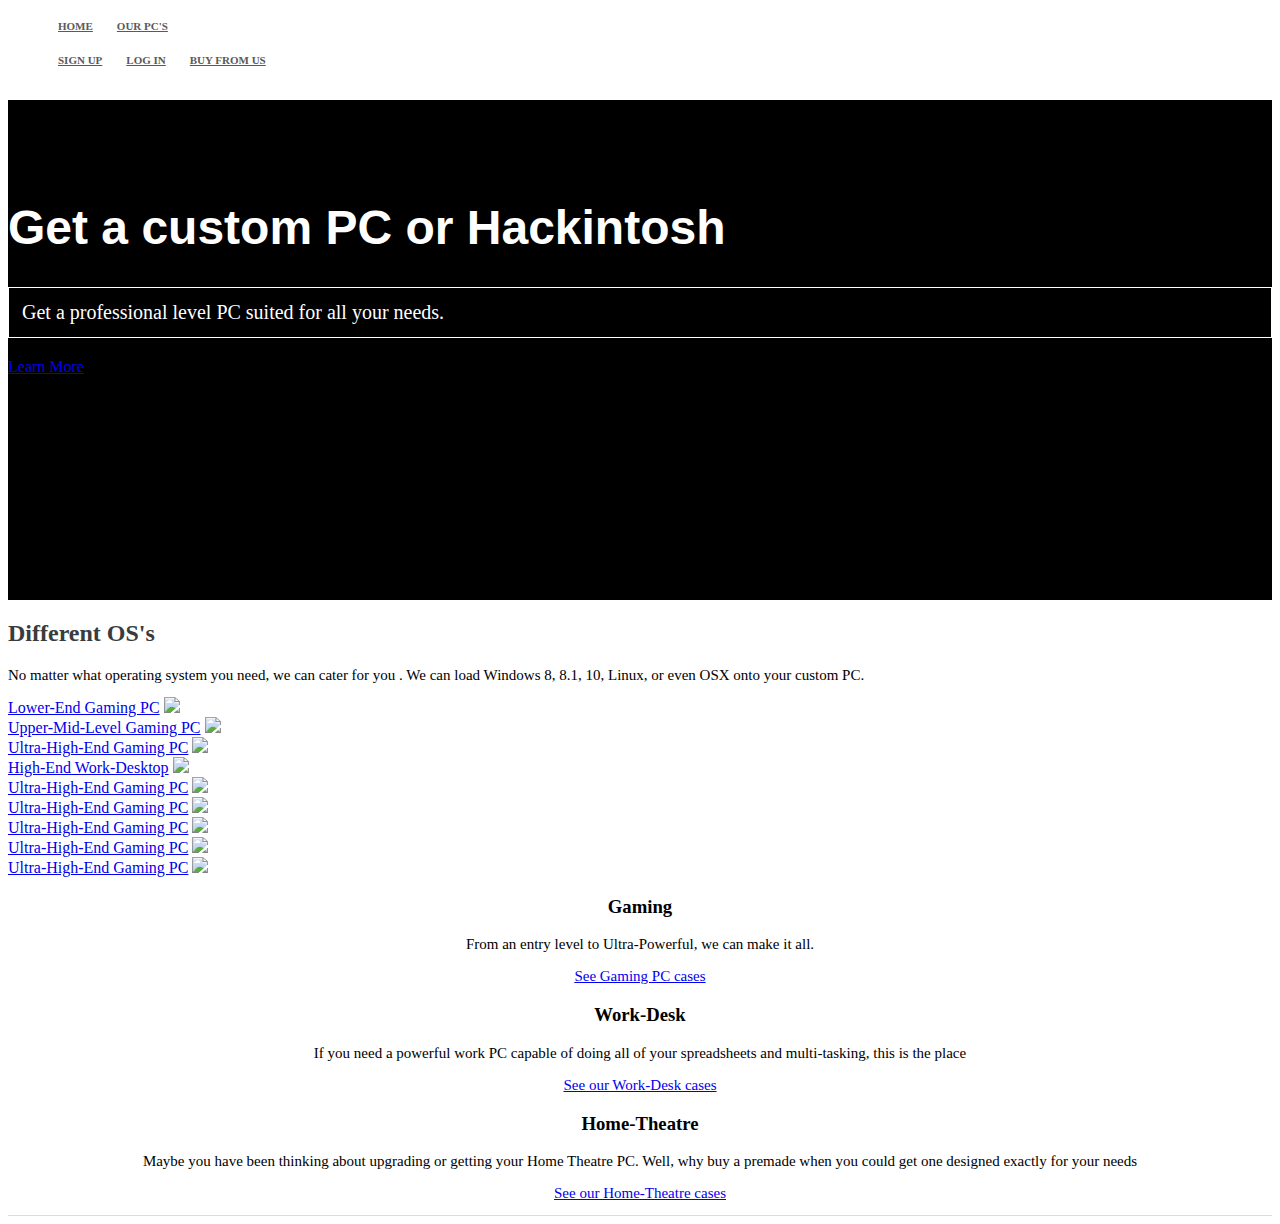
==== browse.html @ 04e6db32 "Update browse.html" ====
<!DOCTYPE html>
<html>
	<head>
		<link href="http://s3.amazonaws.com/codecademy-content/courses/ltp/css/shift.css" rel="stylesheet">
		<link rel="stylesheet" href="http://s3.amazonaws.com/codecademy-content/courses/ltp/css/bootstrap.css">
		<link rel="stylesheet" href="style.css">
		    
	</head>

	<body>
		<div class="nav">
			<div class="container">
				<ul class="pull-left">
					<li><a href="index.html">home</a></li>
					<li><a href="OURPC'SPage.html">our pc's</a></li>
				</ul>
				<ul class="pull-right">
					<li><a href="#">Sign Up</a></li>
					<li><a href="#">Log In</a></li>
					<li><a href="#">Buy From Us</a></li>
				</ul>
			</div>
		</div>
		
		<div class="jumbotron">
			<div class="container">
				<h1>Get a custom PC or Hackintosh</h1>
				<p>Get a professional level PC suited for all your needs.</p>
				<a href="#">Learn More</a>
			</div>
		</div> 
		<div class="neighborhood-guides">
			<div class="container">
				<h2>Different OS's</h2>
				<p>No matter what operating system you need, we can cater for you . We can load Windows 8, 8.1, 10, Linux, or even OSX onto your custom PC.</p>
				   
				<div class="row">
					<div class="col-md-4">
						<div class="thumbnail">
                          <a href="http://pcpartpicker.com/p/VG8fZL">Lower-End Gaming PC</a>	
                          <img src="http://s24.postimg.org/rsqjocbyt/Screen_shot_2015_07_15_at_9_27_33_AM.png">
						</div>
					</div>
				
					<div class="col-md-4">
						<div class="thumbnail">
                          <a href="http://pcpartpicker.com/p/XT9krH">Upper-Mid-Level Gaming PC</a>	
                          <img src="http://s29.postimg.org/okjd2pmh3/Screen_shot_2015_07_15_at_8_55_19_AM.png" />
						</div>
					</div>
		
					
					<div class="col-md-4">
						<div class="thumbnail">
                          <a href="http://pcpartpicker.com/p/VmMjD3">Ultra-High-End Gaming PC</a>	
                          <img src="http://s2.postimg.org/4z9tobwyh/Screen_shot_2015_07_15_at_9_41_25_AM.png">
						</div>
			</div>
			<div class="row">			
						<div class="col-md-4">			
						<div class="thumbnail">
                          <a href="http://pcpartpicker.com/p/F9Y4Vn">High-End Work-Desktop</a>	
                          <img src="http://s9.postimg.org/utdn866fz/Screen_shot_2015_07_16_at_9_08_10_AM.png">
						</div>
						
						<div class="col-md-4">
						<div class="thumbnail">
                          <a href="http://pcpartpicker.com/p/VmMjD3">Ultra-High-End Gaming PC</a>	
                          <img src="http://s2.postimg.org/4z9tobwyh/Screen_shot_2015_07_15_at_9_41_25_AM.png">
						</div>
						
						<div class="col-md-4">
						<div class="thumbnail">
                          <a href="http://pcpartpicker.com/p/VmMjD3">Ultra-High-End Gaming PC</a>	
                          <img src="http://s2.postimg.org/4z9tobwyh/Screen_shot_2015_07_15_at_9_41_25_AM.png">
						</div>
			</div>			
			<div class="row">		
						<div class="col-md-4">
						<div class="thumbnail">
                          <a href="http://pcpartpicker.com/p/VmMjD3">Ultra-High-End Gaming PC</a>	
                          <img src="http://s2.postimg.org/4z9tobwyh/Screen_shot_2015_07_15_at_9_41_25_AM.png">
						</div>
						
						
						<div class="col-md-4">
						<div class="thumbnail">
                          <a href="http://pcpartpicker.com/p/VmMjD3">Ultra-High-End Gaming PC</a>	
                          <img src="http://s2.postimg.org/4z9tobwyh/Screen_shot_2015_07_15_at_9_41_25_AM.png">
                          
                          
                          			<div class="col-md-4">
						<div class="thumbnail">
                          <a href="http://pcpartpicker.com/p/VmMjD3">Ultra-High-End Gaming PC</a>	
                          <img src="http://s2.postimg.org/4z9tobwyh/Screen_shot_2015_07_15_at_9_41_25_AM.png">
                          
                          </div>
						</div>
					</div>
				</div>
			</div>
		</div>
		<div class="row">
		<div class="row">
			<div class="col-md-12" style="text-align: center;">
				<h3>Gaming</h3>
				<p>From an entry level to Ultra-Powerful, we can make it all.</p>
				<p><a href="#">See Gaming PC cases</a></p>
			</div>
		</div>	
		<div class="row">
			<div class="col-md-12" style="text-align: center;">
				<h3>Work-Desk</h3>
				<p>If you need a powerful work PC capable of doing all of your spreadsheets and multi-tasking, this is the place</p>
				<p><a href="#">See our Work-Desk cases</a></p>
			</div>
		</div>
		<div class="row">	
			<div class="col-md-12" style="text-align: center;">
				<h3>Home-Theatre</h3>
				<p>Maybe you have been thinking about upgrading or getting your Home Theatre PC. Well, why buy a premade when you could get one designed exactly for your needs </p>
				<p><a href="#">See our Home-Theatre cases</a></p>
			</div>
		</div>
				
		</div>
		
	</body>
</html>
---- style.css ----
.nav a {
  color: #5a5a5a;
  font-size: 11px;
  font-weight: bold;
  padding: 14px 10px;
  text-transform: uppercase;
}

.nav li {
  display: inline;
}

.jumbotron {
  background-color: black;
  height: 500px;
  background-repeat: no-repeat;
  background-size: cover;
}

.jumbotron .container {
  position: relative;
  top:100px;
}

.jumbotron h1 {
  color: rgb(255, 255, 255);
  font-size: 48px;  
  font-family: 'Shift', sans-serif;
  font-weight: bold;
}

.jumbotron p {
  font-size: 20px;
  color: #fff;
  padding: 13px;
  border: 1px solid white;
}

.learn-more {
  background-color: #f7f7f7;
}

.learn-more h3 {
  font-family: 'Shift', sans-serif;
  font-size: 18px;
  font-weight: bold;
}

.learn-more a {
  color: #00b0ff;
}
.neighborhood-guides {
    border-bottom: 1px solid #dbdbdb;
}
.neighborhood-guides h2 {
    color: #393c3d;
    font-size: 24px;
}
.neighborhood-guides p {
    font-size: 15px;
    margin-bottom: 13px;
}
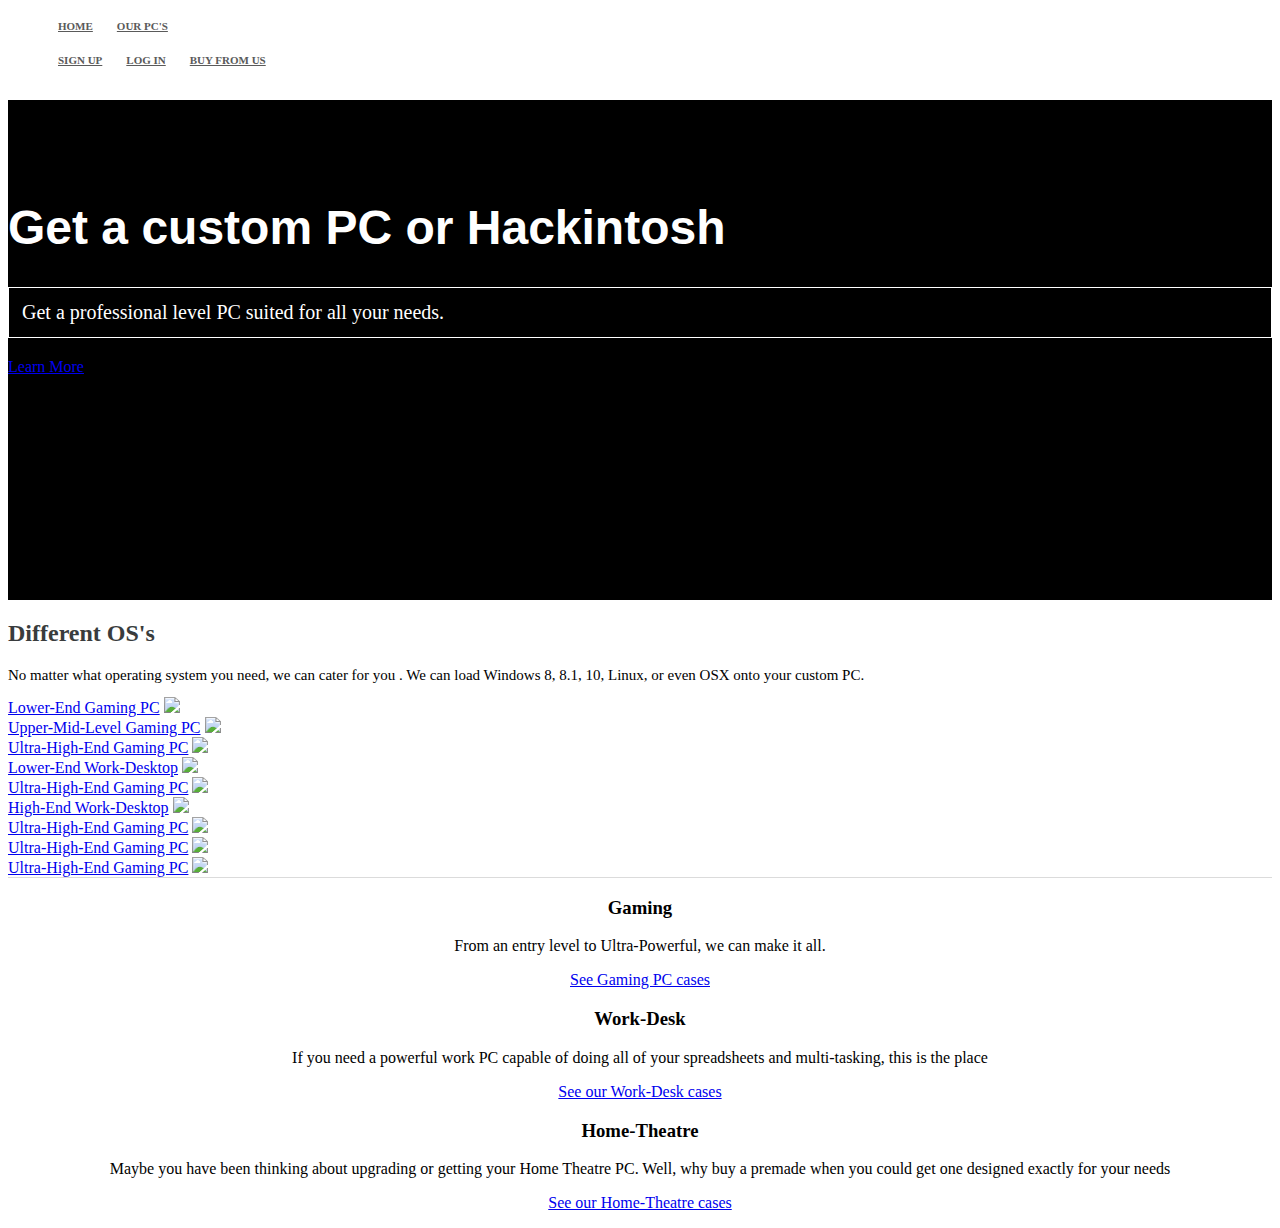
==== commit f14a97b1: "Update browse.html" ====
--- a/browse.html
+++ b/browse.html
@@ -55,25 +55,30 @@
                           <a href="http://pcpartpicker.com/p/VmMjD3">Ultra-High-End Gaming PC</a>	
                           <img src="http://s2.postimg.org/4z9tobwyh/Screen_shot_2015_07_15_at_9_41_25_AM.png">
 						</div>
+					</div>
 			</div>
 			<div class="row">			
-						<div class="col-md-4">			
+						<div class="col-md-4">
 						<div class="thumbnail">
-                          <a href="http://pcpartpicker.com/p/F9Y4Vn">High-End Work-Desktop</a>	
-                          <img src="http://s9.postimg.org/utdn866fz/Screen_shot_2015_07_16_at_9_08_10_AM.png">
+                          <a href="http://pcpartpicker.com/p/h77fZL">Lower-End Work-Desktop</a>	
+                          <img src="http://s24.postimg.org/4fvg642n9/Screen_shot_2015_07_16_at_9_29_03_AM.png">
 						</div>
+					</div>	
 						
 						<div class="col-md-4">
 						<div class="thumbnail">
                           <a href="http://pcpartpicker.com/p/VmMjD3">Ultra-High-End Gaming PC</a>	
                           <img src="http://s2.postimg.org/4z9tobwyh/Screen_shot_2015_07_15_at_9_41_25_AM.png">
 						</div>
+					</div>	
 						
-						<div class="col-md-4">
+						<div class="col-md-4">			
 						<div class="thumbnail">
-                          <a href="http://pcpartpicker.com/p/VmMjD3">Ultra-High-End Gaming PC</a>	
-                          <img src="http://s2.postimg.org/4z9tobwyh/Screen_shot_2015_07_15_at_9_41_25_AM.png">
+                          <a href="http://pcpartpicker.com/p/F9Y4Vn">High-End Work-Desktop</a>	
+                          <img src="http://s9.postimg.org/utdn866fz/Screen_shot_2015_07_16_at_9_08_10_AM.png">
 						</div>
+					</div>
+							
 			</div>			
 			<div class="row">		
 						<div class="col-md-4">
@@ -81,19 +86,22 @@
                           <a href="http://pcpartpicker.com/p/VmMjD3">Ultra-High-End Gaming PC</a>	
                           <img src="http://s2.postimg.org/4z9tobwyh/Screen_shot_2015_07_15_at_9_41_25_AM.png">
 						</div>
+					</div>	
 						
 						
-						<div class="col-md-4">
+					<div class="col-md-4">
 						<div class="thumbnail">
                           <a href="http://pcpartpicker.com/p/VmMjD3">Ultra-High-End Gaming PC</a>	
                           <img src="http://s2.postimg.org/4z9tobwyh/Screen_shot_2015_07_15_at_9_41_25_AM.png">
+                          			</div>
+                          		</div>	
                           
-                          
-                          			<div class="col-md-4">
+                          		<div class="col-md-4">
 						<div class="thumbnail">
                           <a href="http://pcpartpicker.com/p/VmMjD3">Ultra-High-End Gaming PC</a>	
                           <img src="http://s2.postimg.org/4z9tobwyh/Screen_shot_2015_07_15_at_9_41_25_AM.png">
-                          
+                          			</div>
+                          		</div>	
                           </div>
 						</div>
 					</div>
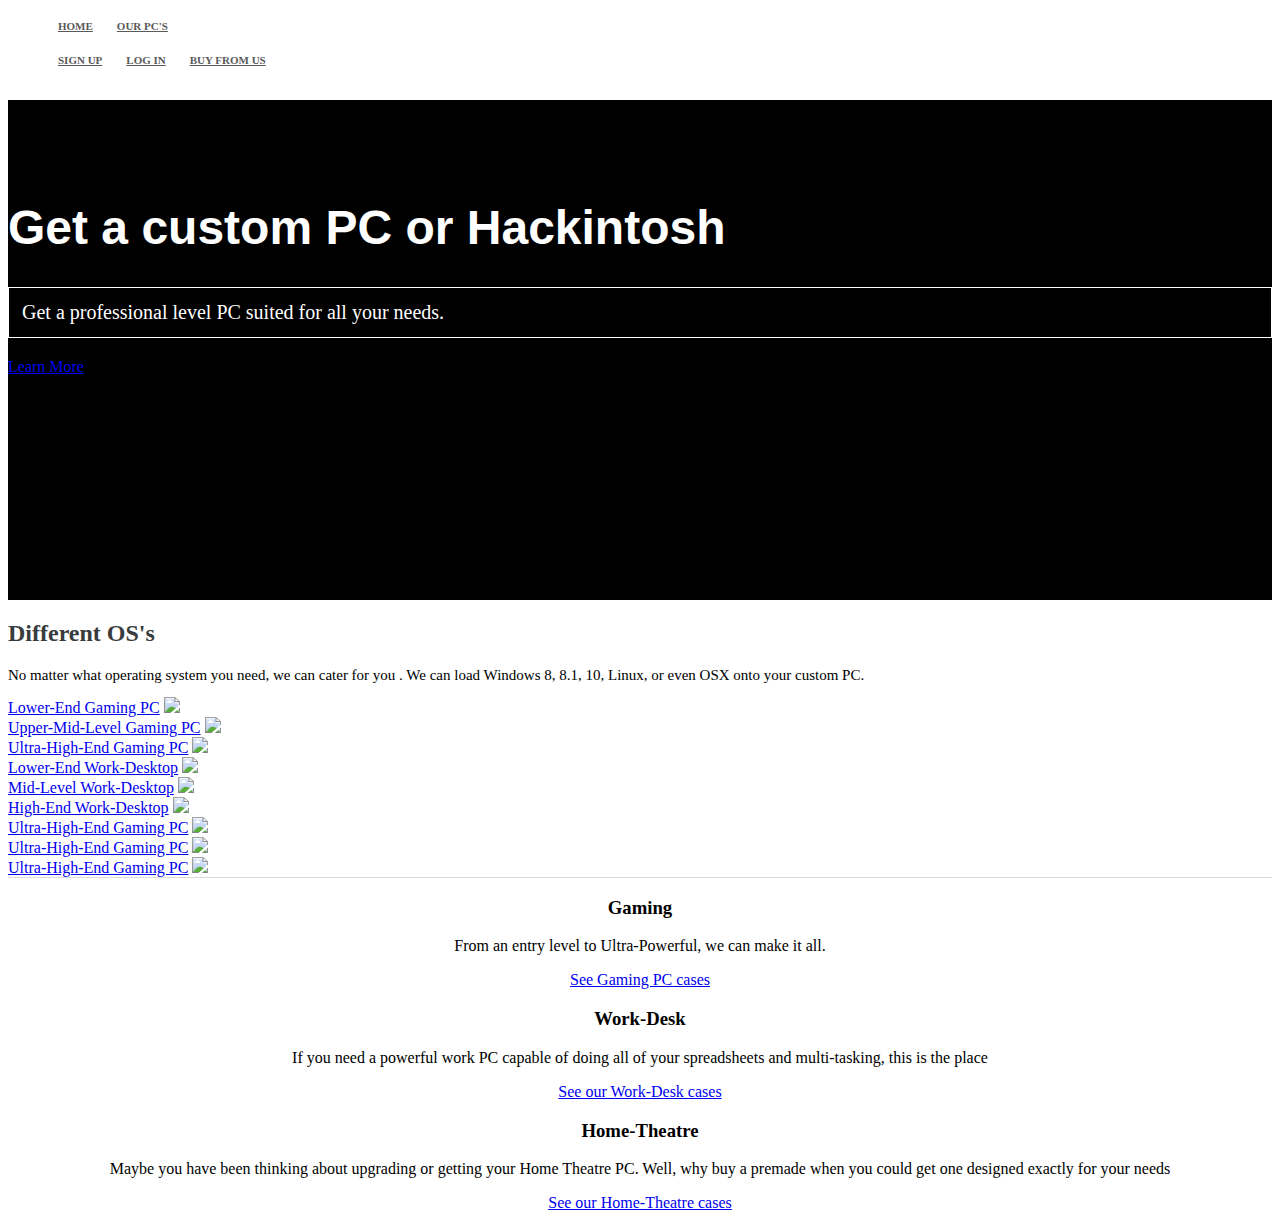
==== commit 1c707767: "Update browse.html" ====
--- a/browse.html
+++ b/browse.html
@@ -67,8 +67,8 @@
 						
 						<div class="col-md-4">
 						<div class="thumbnail">
-                          <a href="http://pcpartpicker.com/p/VmMjD3">Ultra-High-End Gaming PC</a>	
-                          <img src="http://s2.postimg.org/4z9tobwyh/Screen_shot_2015_07_15_at_9_41_25_AM.png">
+                          <a href="http://pcpartpicker.com/p/qRtwvK">Mid-Level Work-Desktop</a>	
+                          <img src="http://s14.postimg.org/knqbenv75/Screen_shot_2015_07_16_at_9_41_12_AM.png">
 						</div>
 					</div>	
 						
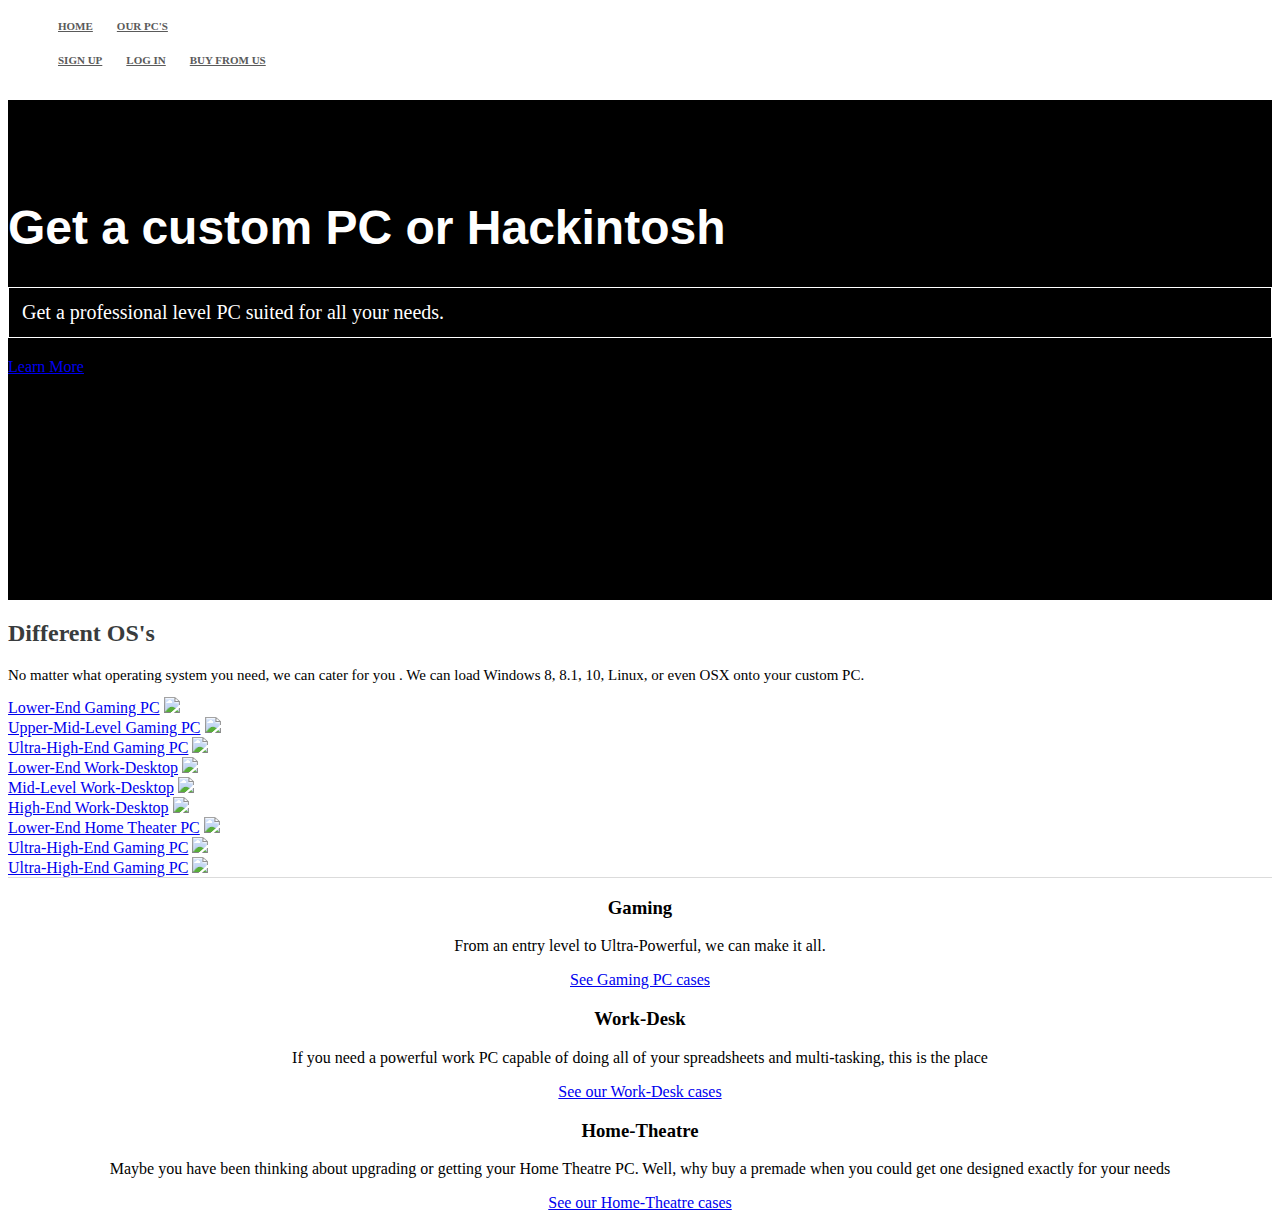
==== commit db485012: "Update browse.html" ====
--- a/browse.html
+++ b/browse.html
@@ -26,7 +26,7 @@
 			<div class="container">
 				<h1>Get a custom PC or Hackintosh</h1>
 				<p>Get a professional level PC suited for all your needs.</p>
-				<a href="#">Learn More</a>
+				<a href="OURPC'SPage.html">Learn More</a>
 			</div>
 		</div> 
 		<div class="neighborhood-guides">
@@ -83,8 +83,8 @@
 			<div class="row">		
 						<div class="col-md-4">
 						<div class="thumbnail">
-                          <a href="http://pcpartpicker.com/p/VmMjD3">Ultra-High-End Gaming PC</a>	
-                          <img src="http://s2.postimg.org/4z9tobwyh/Screen_shot_2015_07_15_at_9_41_25_AM.png">
+                          <a href="http://pcpartpicker.com/p/ZQbWvK">Lower-End Home Theater PC</a>	
+                          <img src="http://s10.postimg.org/x5qgt0jex/Screen_shot_2015_07_16_at_9_54_25_AM.png">
 						</div>
 					</div>	
 						
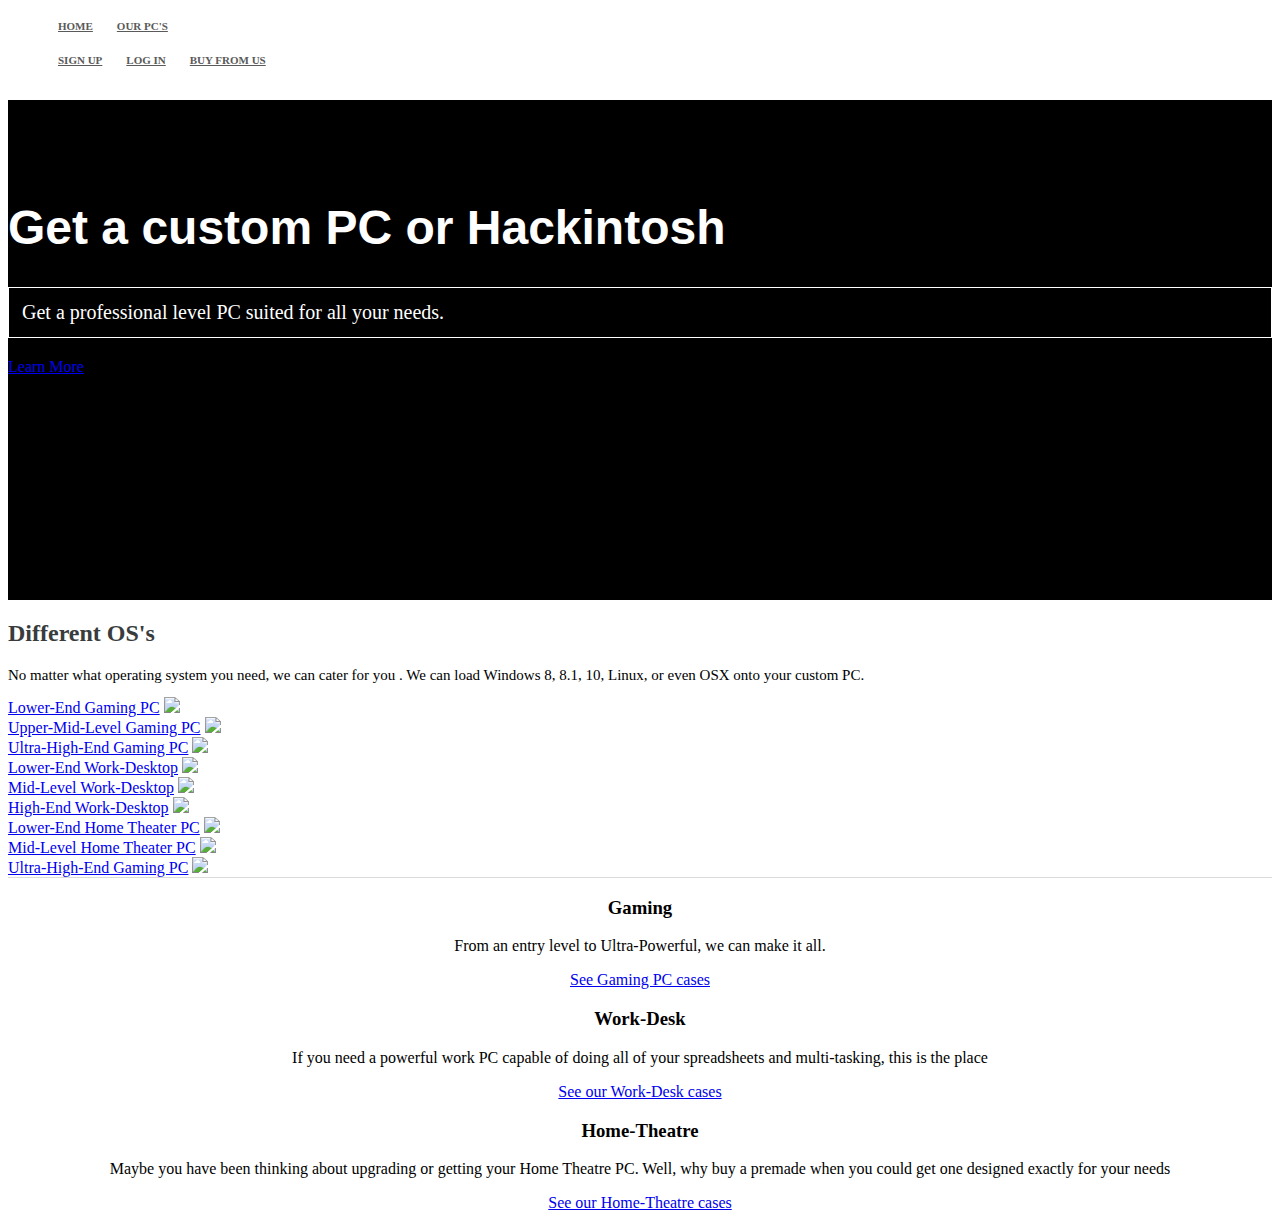
==== commit f4381168: "Update browse.html" ====
--- a/browse.html
+++ b/browse.html
@@ -91,8 +91,8 @@
 						
 					<div class="col-md-4">
 						<div class="thumbnail">
-                          <a href="http://pcpartpicker.com/p/VmMjD3">Ultra-High-End Gaming PC</a>	
-                          <img src="http://s2.postimg.org/4z9tobwyh/Screen_shot_2015_07_15_at_9_41_25_AM.png">
+                          <a href="http://pcpartpicker.com/p/syC3GX">Mid-Level Home Theater PC</a>	
+                          <img src="http://s8.postimg.org/7wxuiee11/Screen_shot_2015_07_16_at_10_37_48_AM.png">
                           			</div>
                           		</div>	
                           
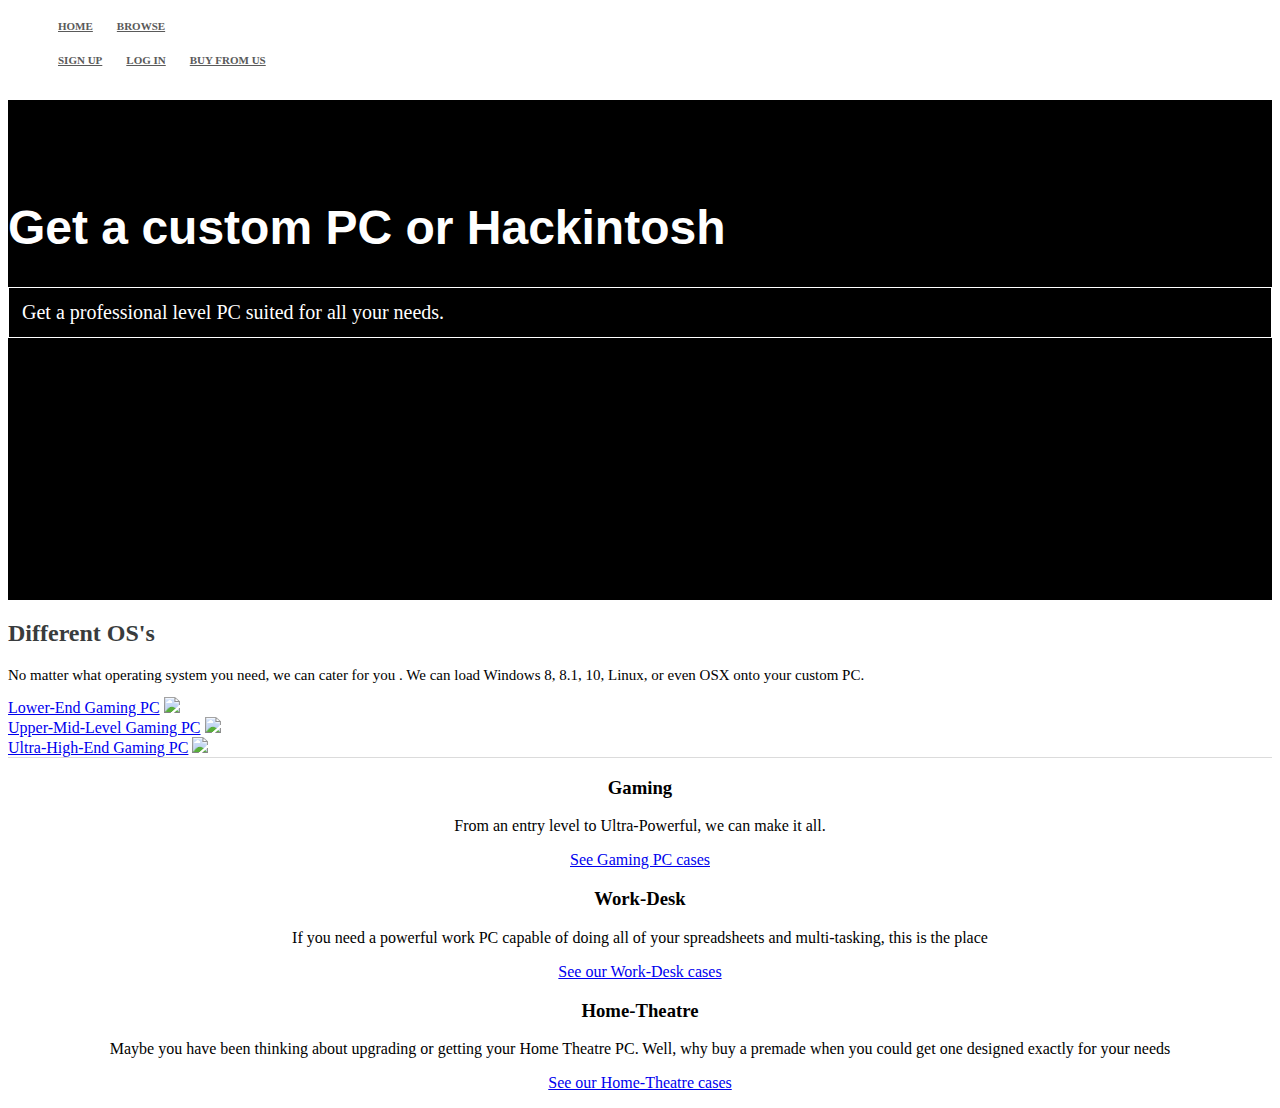
==== commit a6ff98cd: "Rename OURPC'SPage.html to browse.html" ====
--- a/browse.html
+++ b/browse.html
@@ -11,8 +11,8 @@
 		<div class="nav">
 			<div class="container">
 				<ul class="pull-left">
-					<li><a href="index.html">home</a></li>
-					<li><a href="OURPC'SPage.html">our pc's</a></li>
+					<li><a href="index.html">Home</a></li>
+					<li><a href="browse.html">Browse</a></li>
 				</ul>
 				<ul class="pull-right">
 					<li><a href="#">Sign Up</a></li>
@@ -26,7 +26,6 @@
 			<div class="container">
 				<h1>Get a custom PC or Hackintosh</h1>
 				<p>Get a professional level PC suited for all your needs.</p>
-				<a href="OURPC'SPage.html">Learn More</a>
 			</div>
 		</div> 
 		<div class="neighborhood-guides">
@@ -49,60 +48,10 @@
 						</div>
 					</div>
 		
-					
 					<div class="col-md-4">
 						<div class="thumbnail">
                           <a href="http://pcpartpicker.com/p/VmMjD3">Ultra-High-End Gaming PC</a>	
                           <img src="http://s2.postimg.org/4z9tobwyh/Screen_shot_2015_07_15_at_9_41_25_AM.png">
-						</div>
-					</div>
-			</div>
-			<div class="row">			
-						<div class="col-md-4">
-						<div class="thumbnail">
-                          <a href="http://pcpartpicker.com/p/h77fZL">Lower-End Work-Desktop</a>	
-                          <img src="http://s24.postimg.org/4fvg642n9/Screen_shot_2015_07_16_at_9_29_03_AM.png">
-						</div>
-					</div>	
-						
-						<div class="col-md-4">
-						<div class="thumbnail">
-                          <a href="http://pcpartpicker.com/p/qRtwvK">Mid-Level Work-Desktop</a>	
-                          <img src="http://s14.postimg.org/knqbenv75/Screen_shot_2015_07_16_at_9_41_12_AM.png">
-						</div>
-					</div>	
-						
-						<div class="col-md-4">			
-						<div class="thumbnail">
-                          <a href="http://pcpartpicker.com/p/F9Y4Vn">High-End Work-Desktop</a>	
-                          <img src="http://s9.postimg.org/utdn866fz/Screen_shot_2015_07_16_at_9_08_10_AM.png">
-						</div>
-					</div>
-							
-			</div>			
-			<div class="row">		
-						<div class="col-md-4">
-						<div class="thumbnail">
-                          <a href="http://pcpartpicker.com/p/ZQbWvK">Lower-End Home Theater PC</a>	
-                          <img src="http://s10.postimg.org/x5qgt0jex/Screen_shot_2015_07_16_at_9_54_25_AM.png">
-						</div>
-					</div>	
-						
-						
-					<div class="col-md-4">
-						<div class="thumbnail">
-                          <a href="http://pcpartpicker.com/p/syC3GX">Mid-Level Home Theater PC</a>	
-                          <img src="http://s8.postimg.org/7wxuiee11/Screen_shot_2015_07_16_at_10_37_48_AM.png">
-                          			</div>
-                          		</div>	
-                          
-                          		<div class="col-md-4">
-						<div class="thumbnail">
-                          <a href="http://pcpartpicker.com/p/VmMjD3">Ultra-High-End Gaming PC</a>	
-                          <img src="http://s2.postimg.org/4z9tobwyh/Screen_shot_2015_07_15_at_9_41_25_AM.png">
-                          			</div>
-                          		</div>	
-                          </div>
 						</div>
 					</div>
 				</div>
@@ -135,4 +84,3 @@
 		
 	</body>
 </html>
-
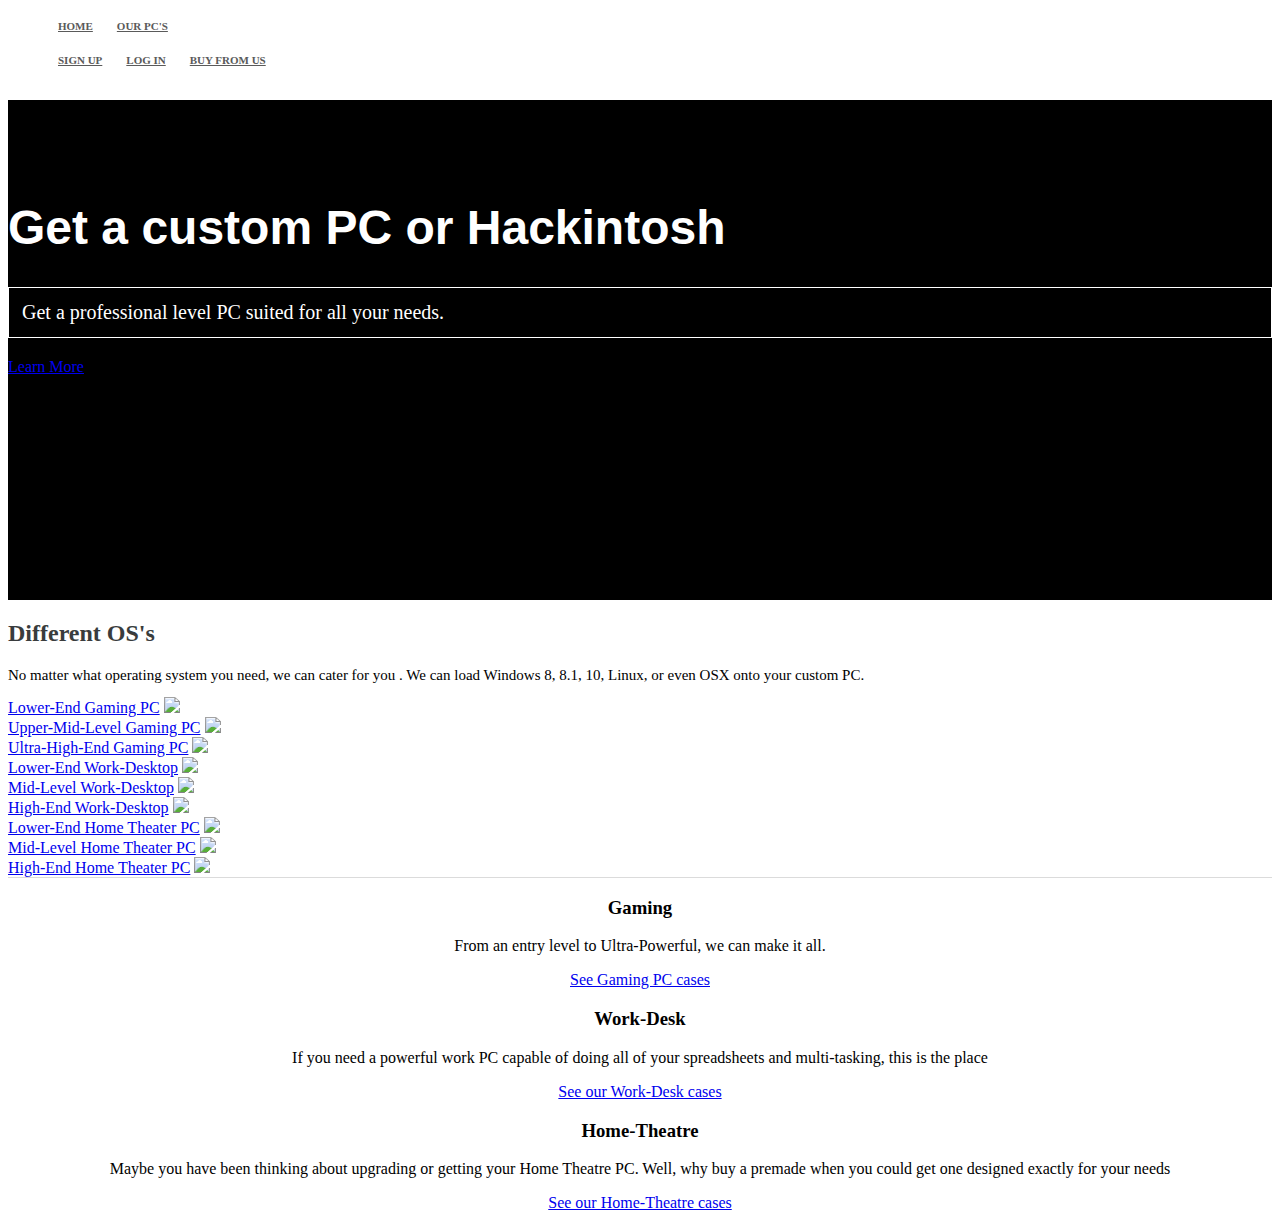
==== commit 220ff57d: "Rename browse.htm to browse.html" ====
--- a/browse.html
+++ b/browse.html
@@ -11,8 +11,8 @@
 		<div class="nav">
 			<div class="container">
 				<ul class="pull-left">
-					<li><a href="index.html">Home</a></li>
-					<li><a href="browse.html">Browse</a></li>
+					<li><a href="index.html">home</a></li>
+					<li><a href="OURPC'SPage.html">our pc's</a></li>
 				</ul>
 				<ul class="pull-right">
 					<li><a href="#">Sign Up</a></li>
@@ -26,6 +26,7 @@
 			<div class="container">
 				<h1>Get a custom PC or Hackintosh</h1>
 				<p>Get a professional level PC suited for all your needs.</p>
+				<a href="OURPC'SPage.html">Learn More</a>
 			</div>
 		</div> 
 		<div class="neighborhood-guides">
@@ -48,10 +49,60 @@
 						</div>
 					</div>
 		
+					
 					<div class="col-md-4">
 						<div class="thumbnail">
                           <a href="http://pcpartpicker.com/p/VmMjD3">Ultra-High-End Gaming PC</a>	
                           <img src="http://s2.postimg.org/4z9tobwyh/Screen_shot_2015_07_15_at_9_41_25_AM.png">
+						</div>
+					</div>
+			</div>
+			<div class="row">			
+						<div class="col-md-4">
+						<div class="thumbnail">
+                          <a href="http://pcpartpicker.com/p/h77fZL">Lower-End Work-Desktop</a>	
+                          <img src="http://s24.postimg.org/4fvg642n9/Screen_shot_2015_07_16_at_9_29_03_AM.png">
+						</div>
+					</div>	
+						
+						<div class="col-md-4">
+						<div class="thumbnail">
+                          <a href="http://pcpartpicker.com/p/qRtwvK">Mid-Level Work-Desktop</a>	
+                          <img src="http://s14.postimg.org/knqbenv75/Screen_shot_2015_07_16_at_9_41_12_AM.png">
+						</div>
+					</div>	
+						
+						<div class="col-md-4">			
+						<div class="thumbnail">
+                          <a href="http://pcpartpicker.com/p/F9Y4Vn">High-End Work-Desktop</a>	
+                          <img src="http://s9.postimg.org/utdn866fz/Screen_shot_2015_07_16_at_9_08_10_AM.png">
+						</div>
+					</div>
+							
+			</div>			
+			<div class="row">		
+						<div class="col-md-4">
+						<div class="thumbnail">
+                          <a href="http://pcpartpicker.com/p/ZQbWvK">Lower-End Home Theater PC</a>	
+                          <img src="http://s10.postimg.org/x5qgt0jex/Screen_shot_2015_07_16_at_9_54_25_AM.png">
+						</div>
+					</div>	
+						
+						
+					<div class="col-md-4">
+						<div class="thumbnail">
+                          <a href="http://pcpartpicker.com/p/syC3GX">Mid-Level Home Theater PC</a>	
+                          <img src="http://s8.postimg.org/7wxuiee11/Screen_shot_2015_07_16_at_10_37_48_AM.png">
+                          			</div>
+                          		</div>	
+                          
+                          		<div class="col-md-4">
+						<div class="thumbnail">
+                          <a href="http://pcpartpicker.com/p/RX6Tgs">High-End Home Theater PC</a>	
+                          <img src="http://s22.postimg.org/57i69wjs1/Screen_shot_2015_07_16_at_10_44_55_AM.png">
+                          			</div>
+                          		</div>	
+                          </div>
 						</div>
 					</div>
 				</div>
@@ -84,3 +135,4 @@
 		
 	</body>
 </html>
+
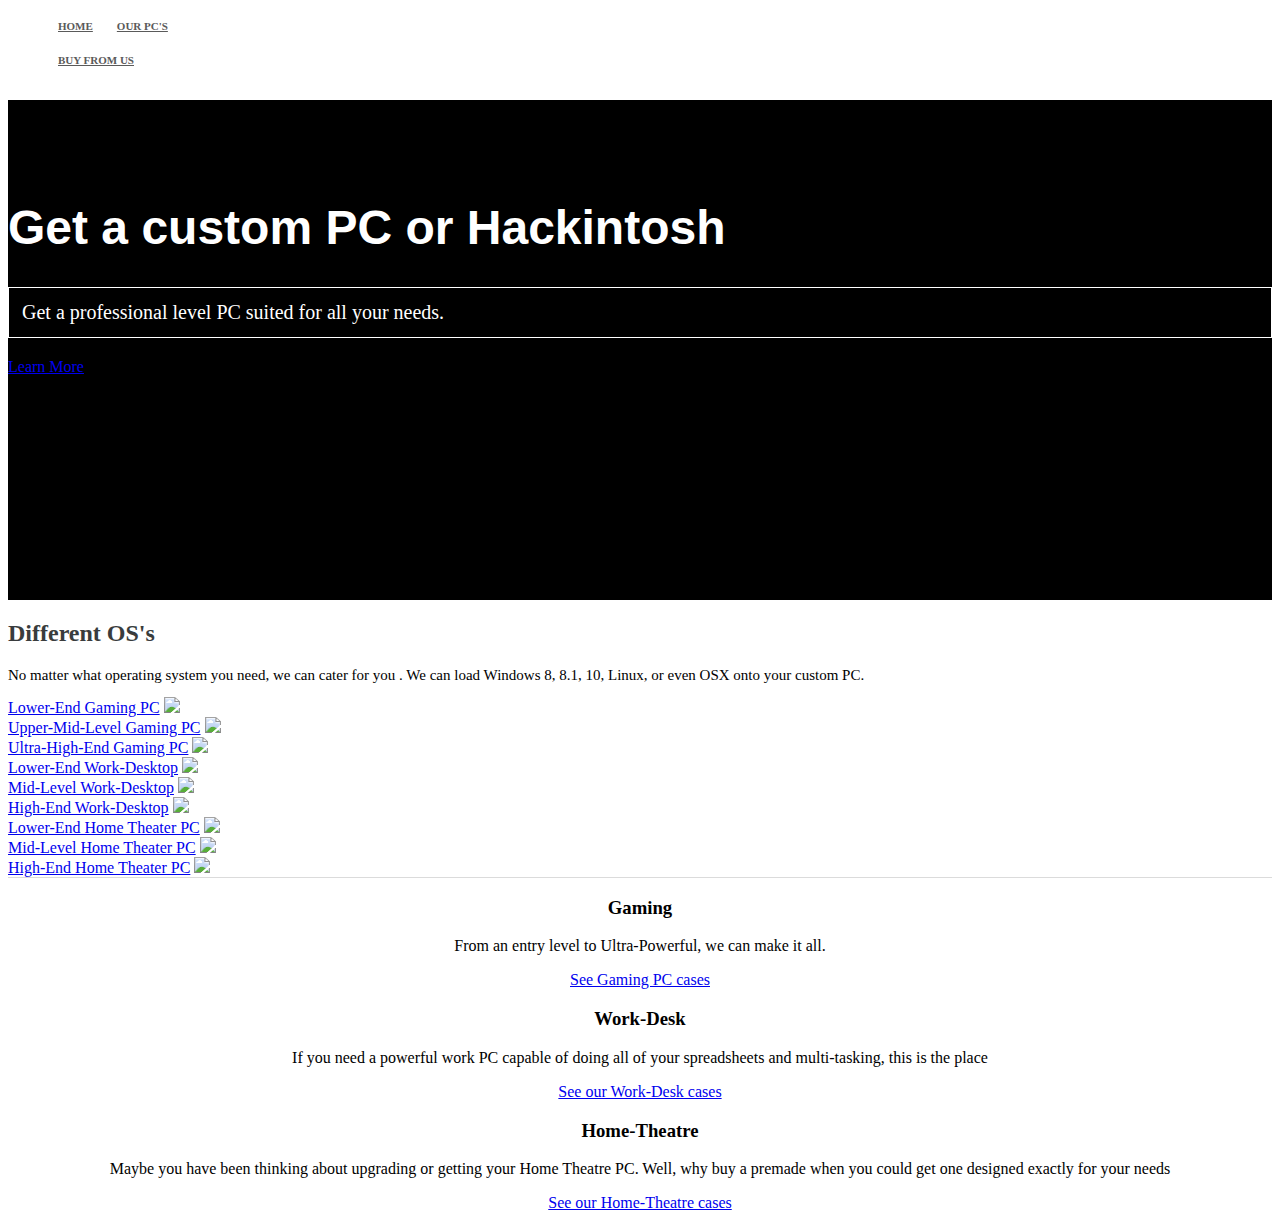
==== commit f391e45e: "Update browse.html" ====
--- a/browse.html
+++ b/browse.html
@@ -15,9 +15,7 @@
 					<li><a href="OURPC'SPage.html">our pc's</a></li>
 				</ul>
 				<ul class="pull-right">
-					<li><a href="#">Sign Up</a></li>
-					<li><a href="#">Log In</a></li>
-					<li><a href="#">Buy From Us</a></li>
+					<li><a href="buyfromus.html">Buy From Us</a></li>
 				</ul>
 			</div>
 		</div>
--- a/style.css
+++ b/style.css
@@ -60,6 +60,9 @@
     font-size: 15px;
     margin-bottom: 13px;
 }
+.neighborhood-guides ol {
+    font-size: 50px;
+}
     
 
 
